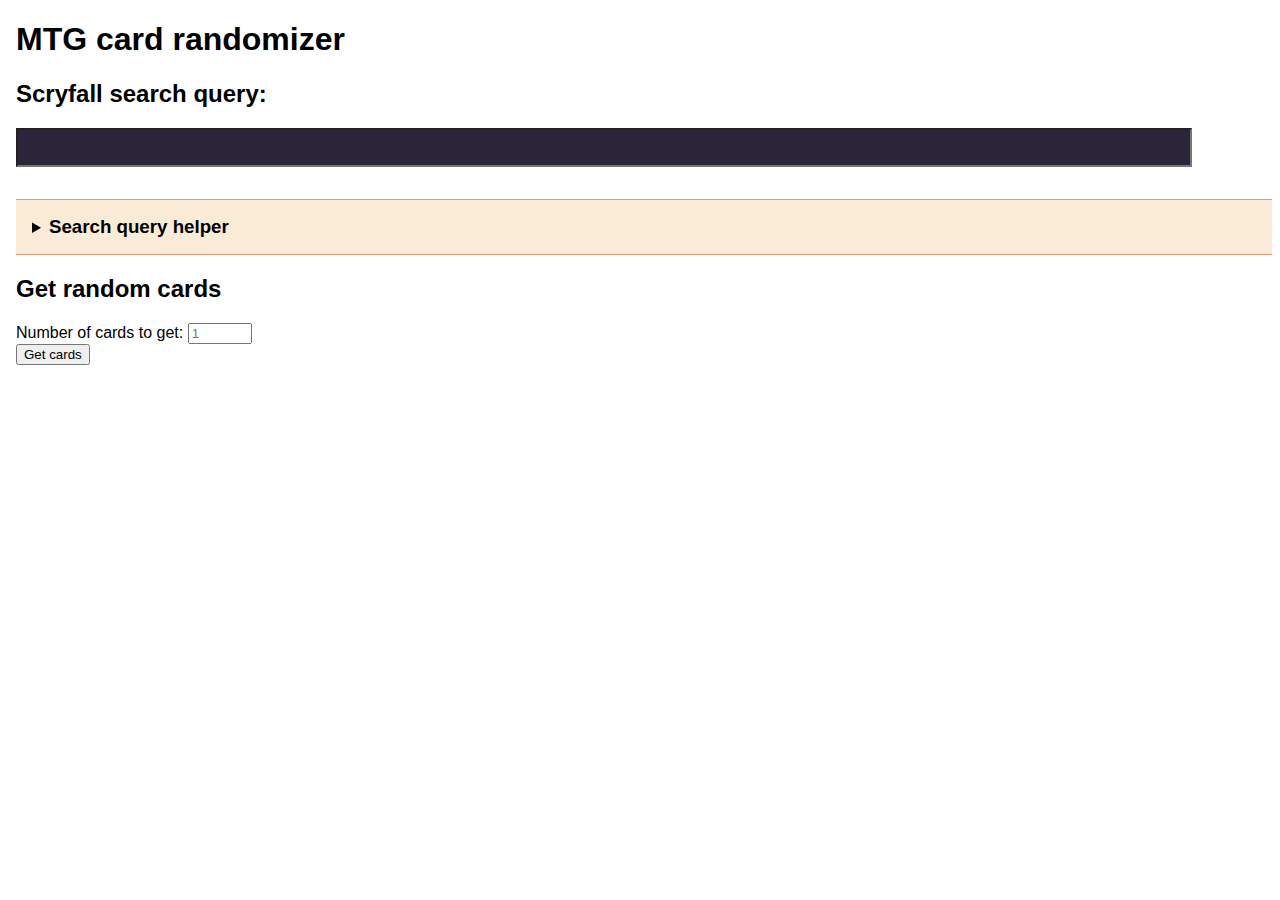
==== v1.html @ 47e3e37b "2022-06-26" ====
<!DOCTYPE html>
<html lang="en">
<head>
    <meta charset="UTF-8">
    <meta http-equiv="X-UA-Compatible" content="IE=edge">
    <meta name="viewport" content="width=device-width, initial-scale=1.0">
    <title>MTG card randomizer</title>
    <link rel="stylesheet" href="style.css">
    <!-- <script src="js.js"></script> -->
</head>
<body>
    <h1>MTG card randomizer</h1>
    
    <h2>Scryfall search query:</h2>

    <input type="text" list="exp-list" id="scryfall-api-search-query" name="scryfall-exp"></input>
    <datalist id="exp-list">
        <option>set:leb -(t:land legal:standard)</option>
    </datalist>

    <div class="helper">
        <details>
            <summary class="clickable">
                <h3 style="display: inline;">Search query helper</h3>
            </summary>

            <div class="helper-links">
                <a href="https://scryfall.com/docs/syntax">Scryfall Search Reference</a>
            </div>

            <section class="helper-set">
                <h4>Set(s)</h4>
            
                <div class="option">
                    <label>Set code</label>
                    <input type="text" list="set-list" id="set" name="set">
                    <datalist id="set-list">
                        <option>tunf</option><option>unf</option><option>snc</option><option>phed</option><option>pw22</option><option>slx</option><option>pl22</option><option>pneo</option><option>tneo</option><option>nec</option><option>neo</option><option>tnec</option><option>cc2</option><option>dbl</option><option>p22</option><option>y22</option><option>pvow</option><option>ovoc</option><option>tvow</option><option>tvoc</option><option>mvow</option><option>svow</option><option>vow</option><option>avow</option><option>voc</option><option>q06</option><option>smid</option><option>tmid</option><option>tmic</option><option>amid</option><option>pmid</option><option>mic</option><option>omic</option><option>mid</option><option>j21</option><option>cmb2</option><option>htr20</option><option>pafr</option><option>oafc</option><option>afc</option><option>aafr</option><option>tafr</option><option>tafc</option><option>mafr</option><option>afr</option><option>plg21</option><option>pmh2</option><option>mmh2</option><option>h1r</option><option>pw21</option><option>amh2</option><option>mh2</option><option>tmh2</option><option>ha5</option><option>pstx</option><option>tc21</option><option>tstx</option><option>sstx</option><option>mstx</option><option>sta</option><option>c21</option><option>astx</option><option>stx</option><option>oc21</option><option>tsr</option><option>ttsr</option><option>ha4</option><option>pkhm</option><option>mkhm</option><option>skhm</option><option>khm</option><option>akhm</option><option>tkhc</option><option>tkhm</option><option>khc</option><option>pl21</option><option>pf21</option><option>pj21</option><option>cc1</option><option>tcmr</option><option>cmr</option><option>klr</option><option>plist</option><option>pznr</option><option>tznc</option><option>zne</option><option>sznr</option><option>znr</option><option>aznr</option><option>mznr</option><option>znc</option><option>tznr</option><option>anb</option><option>akr</option><option>2xm</option><option>t2xm</option><option>htr19</option><option>ajmp</option><option>jmp</option><option>pm21</option><option>tm21</option><option>m21</option><option>ss3</option><option>fjmp</option><option>slu</option><option>ha3</option><option>plg20</option><option>piko</option><option>tiko</option><option>iko</option><option>oc20</option><option>c20</option><option>tc20</option><option>ha2</option><option>fmb1</option><option>tund</option><option>und</option><option>pthb</option><option>tthb</option><option>thb</option><option>j20</option><option>pf20</option><option>sld</option><option>ha1</option><option>tgn2</option><option>gn2</option><option>cmb1</option><option>mb1</option><option>ptg</option><option>peld</option><option>eld</option><option>teld</option><option>oc19</option><option>c19</option><option>tc19</option><option>htr18</option><option>ps19</option><option>tm20</option><option>ppp1</option><option>pm20</option><option>m20</option><option>ss2</option><option>pmh1</option><option>mh1</option><option>amh1</option><option>tmh1</option><option>pwar</option><option>twar</option><option>war</option><option>j19</option><option>prw2</option><option>gk2</option><option>tgk2</option><option>prna</option><option>rna</option><option>trna</option><option>pf19</option><option>opca</option><option>puma</option><option>uma</option><option>tuma</option><option>gnt</option><option>g18</option><option>prwk</option><option>tgk1</option><option>gk1</option><option>tgrn</option><option>pgrn</option><option>grn</option><option>tmed</option><option>med</option><option>oc18</option><option>c18</option><option>tc18</option><option>htr17</option><option>ps18</option><option>xana</option><option>ana</option><option>pana</option><option>oana</option><option>pm19</option><option>tm19</option><option>m19</option><option>pss3</option><option>gs1</option><option>ss1</option><option>pbbd</option><option>tbbd</option><option>bbd</option><option>tcm2</option><option>cm2</option><option>pdom</option><option>dom</option><option>tdom</option><option>ddu</option><option>tddu</option><option>a25</option><option>ta25</option><option>plny</option><option>pnat</option><option>trix</option><option>prix</option><option>rix</option><option>j18</option><option>f18</option><option>pust</option><option>tust</option><option>ust</option><option>tima</option><option>v17</option><option>pxtc</option><option>e02</option><option>ima</option><option>ddt</option><option>tddt</option><option>g17</option><option>pxln</option><option>xln</option><option>txln</option><option>pss2</option><option>h17</option><option>htr16</option><option>te01</option><option>oc17</option><option>tc17</option><option>c17</option><option>ps17</option><option>phou</option><option>hou</option><option>thou</option><option>oe01</option><option>e01</option><option>tcma</option><option>cma</option><option>pakh</option><option>akh</option><option>takh</option><option>mp2</option><option>w17</option><option>dds</option><option>tdds</option><option>tmm3</option><option>mm3</option><option>paer</option><option>taer</option><option>aer</option><option>l17</option><option>j17</option><option>f17</option><option>tpca</option><option>pca</option><option>pz2</option><option>oc16</option><option>c16</option><option>tc16</option><option>ps16</option><option>pkld</option><option>kld</option><option>tkld</option><option>mps</option><option>ddr</option><option>cn2</option><option>tcn2</option><option>v16</option><option>pemn</option><option>emn</option><option>temn</option><option>tema</option><option>ema</option><option>psoi</option><option>tsoi</option><option>soi</option><option>w16</option><option>ddq</option><option>togw</option><option>ogw</option><option>pogw</option><option>l16</option><option>j16</option><option>f16</option><option>pz1</option><option>tc15</option><option>c15</option><option>oc15</option><option>tbfz</option><option>pbfz</option><option>bfz</option><option>pss1</option><option>exp</option><option>ddp</option><option>v15</option><option>cp3</option><option>pori</option><option>tori</option><option>ori</option><option>ps15</option><option>mm2</option><option>tmm2</option><option>tpr</option><option>ptkdf</option><option>pdtk</option><option>tdtk</option><option>dtk</option><option>ddo</option><option>pfrf</option><option>cp2</option><option>tfrf</option><option>frf</option><option>ugin</option><option>l15</option><option>j15</option><option>f15</option><option>tjvc</option><option>tdvd</option><option>tgvl</option><option>gvl</option><option>evg</option><option>jvc</option><option>dvd</option><option>tevg</option><option>oc14</option><option>tc14</option><option>c14</option><option>pktk</option><option>tktk</option><option>ktk</option><option>ddn</option><option>v14</option><option>m15</option><option>tm15</option><option>cp1</option><option>pm15</option><option>ppc1</option><option>ps14</option><option>vma</option><option>pcns</option><option>tcns</option><option>cns</option><option>tmd1</option><option>md1</option><option>tdag</option><option>tjou</option><option>jou</option><option>thp3</option><option>pjou</option><option>tddm</option><option>ddm</option><option>tbth</option><option>tbng</option><option>bng</option><option>thp2</option><option>pbng</option><option>pdp15</option><option>pi14</option><option>l14</option><option>j14</option><option>f14</option><option>oc13</option><option>c13</option><option>tfth</option><option>thp1</option><option>tths</option><option>ths</option><option>pths</option><option>ddl</option><option>tddl</option><option>v13</option><option>tm14</option><option>m14</option><option>pm14</option><option>psdc</option><option>tmma</option><option>mma</option><option>dgm</option><option>tdgm</option><option>pdgm</option><option>pwcq</option><option>tddk</option><option>ddk</option><option>gtc</option><option>tgtc</option><option>pgtc</option><option>pdp14</option><option>pi13</option><option>l13</option><option>f13</option><option>j13</option><option>ocm1</option><option>cm1</option><option>rtr</option><option>prtr</option><option>trtr</option><option>tddj</option><option>ddj</option><option>v12</option><option>tm13</option><option>m13</option><option>pm13</option><option>opc2</option><option>pc2</option><option>tavr</option><option>avr</option><option>phel</option><option>pavr</option><option>tddi</option><option>ddi</option><option>dka</option><option>tdka</option><option>pdka</option><option>pidw</option><option>pw12</option><option>pdp13</option><option>l12</option><option>j12</option><option>f12</option><option>pd3</option><option>isd</option><option>tisd</option><option>pisd</option><option>tddh</option><option>ddh</option><option>v11</option><option>m12</option><option>tm12</option><option>pm12</option><option>ocmd</option><option>cmd</option><option>pcmd</option><option>td2</option><option>nph</option><option>tnph</option><option>pnph</option><option>tddg</option><option>ddg</option><option>tmbs</option><option>mbs</option><option>pmbs</option><option>me4</option><option>pmps11</option><option>pdp12</option><option>pw11</option><option>g11</option><option>ps11</option><option>f11</option><option>olgc</option><option>p11</option><option>pd2</option><option>td0</option><option>som</option><option>tsom</option><option>psom</option><option>ddf</option><option>tddf</option><option>v10</option><option>tm11</option><option>m11</option><option>pm11</option><option>oarc</option><option>arc</option><option>parc</option><option>dpa</option><option>proe</option><option>roe</option><option>troe</option><option>tdde</option><option>dde</option><option>pwwk</option><option>wwk</option><option>twwk</option><option>pdp10</option><option>pw10</option><option>pmps10</option><option>p10</option><option>f10</option><option>g10</option><option>h09</option><option>ddd</option><option>tddd</option><option>pzen</option><option>tzen</option><option>zen</option><option>me3</option><option>ohop</option><option>hop</option><option>phop</option><option>v09</option><option>tm10</option><option>m10</option><option>pm10</option><option>parb</option><option>arb</option><option>tarb</option><option>ddc</option><option>tddc</option><option>purl</option><option>pcon</option><option>con</option><option>tcon</option><option>pbook</option><option>pw09</option><option>pdtp</option><option>pmps09</option><option>p09</option><option>g09</option><option>f09</option><option>dd2</option><option>tdd2</option><option>pala</option><option>ala</option><option>tala</option><option>pwpn</option><option>me2</option><option>drb</option><option>peve</option><option>teve</option><option>eve</option><option>pshm</option><option>tshm</option><option>shm</option><option>p15a</option><option>pmor</option><option>tmor</option><option>mor</option><option>pmps08</option><option>pg08</option><option>f08</option><option>g08</option><option>p08</option><option>dd1</option><option>tdd1</option><option>plrw</option><option>lrw</option><option>tlrw</option><option>me1</option><option>psum</option><option>10e</option><option>p10e</option><option>t10e</option><option>pfut</option><option>fut</option><option>pgpx</option><option>ppro</option><option>pplc</option><option>plc</option><option>pres</option><option>pg07</option><option>pmps07</option><option>p07</option><option>f07</option><option>g07</option><option>hho</option><option>ptsp</option><option>tsb</option><option>tsp</option><option>pcsp</option><option>csp</option><option>cst</option><option>pdis</option><option>dis</option><option>pcmp</option><option>pgpt</option><option>gpt</option><option>pal06</option><option>pmps06</option><option>pjas</option><option>g06</option><option>f06</option><option>p06</option><option>pgtw</option><option>phuk</option><option>p2hg</option><option>prav</option><option>rav</option><option>psal</option><option>p9ed</option><option>9ed</option><option>psok</option><option>sok</option><option>pbok</option><option>bok</option><option>pal05</option><option>pmps</option><option>pjse</option><option>g05</option><option>f05</option><option>p05</option><option>punh</option><option>unh</option><option>pchk</option><option>chk</option><option>wc04</option><option>pdst</option><option>pmrd</option><option>p5dn</option><option>5dn</option><option>dst</option><option>pal04</option><option>f04</option><option>p04</option><option>g04</option><option>mrd</option><option>wc03</option><option>p8ed</option><option>8ed</option><option>pscg</option><option>scg</option><option>pons</option><option>plgn</option><option>lgn</option><option>pmoa</option><option>pjjt</option><option>pal03</option><option>g03</option><option>f03</option><option>ovnt</option><option>p03</option><option>ons</option><option>wc02</option><option>phj</option><option>prm</option><option>pjud</option><option>jud</option><option>ptor</option><option>tor</option><option>pal02</option><option>pr2</option><option>g02</option><option>f02</option><option>dkm</option><option>pody</option><option>ody</option><option>wc01</option><option>psdg</option><option>papc</option><option>apc</option><option>7ed</option><option>ppls</option><option>pls</option><option>pal01</option><option>g01</option><option>mpr</option><option>f01</option><option>pinv</option><option>inv</option><option>btd</option><option>wc00</option><option>ppcy</option><option>pcy</option><option>s00</option><option>pnem</option><option>nem</option><option>pelp</option><option>pal00</option><option>fnm</option><option>g00</option><option>psus</option><option>brb</option><option>pmmq</option><option>mmq</option><option>pwos</option><option>wc99</option><option>pwor</option><option>pgru</option><option>ptk</option><option>pptk</option><option>s99</option><option>puds</option><option>uds</option><option>6ed</option><option>pulg</option><option>ulg</option><option>pal99</option><option>g99</option><option>ath</option><option>pusg</option><option>usg</option><option>palp</option><option>wc98</option><option>tugl</option><option>ugl</option><option>p02</option><option>pexo</option><option>exo</option><option>psth</option><option>sth</option><option>jgp</option><option>ptmp</option><option>tmp</option><option>wc97</option><option>wth</option><option>ppod</option><option>pvan</option><option>por</option><option>pmic</option><option>past</option><option>5ed</option><option>vis</option><option>itp</option><option>mgb</option><option>mir</option><option>pred</option><option>pcel</option><option>parl</option><option>rqs</option><option>all</option><option>ptc</option><option>hml</option><option>rin</option><option>ren</option><option>chr</option><option>ice</option><option>4bb</option><option>4ed</option><option>plgm</option><option>pmei</option><option>fem</option><option>phpr</option><option>drk</option><option>pdrc</option><option>sum</option><option>leg</option><option>fbb</option><option>3ed</option><option>atq</option><option>arn</option><option>cei</option><option>ced</option><option>2ed</option><option>leb</option><option>lea</option>
                    </datalist>
                </div>
            
                <button type="button" onclick="getexp()">Get expression</button>
            </section>
            
        </details>

    </div>

    <section class="random-gen">
        <h2>Get random cards</h2>
        <label>Number of cards to get: </label>
        <input type="number" id="random-gen-ammount" name="random-gen-ammount" placeholder="1" min="1" max="128">

        <br>
        <button type="button" onclick="getCards()" id="random-gen-get">Get cards</button>

    </section>

    <section class="draft-gen">

    </section>
</body>
</html>
---- style.css ----
body {
    font-family: sans-serif;
    margin-left: 1rem;
}

#scryfall-api-search-query {
    width: 90vw;
    overflow: auto;
    white-space: nowrap;
    padding: 10px;
    position: sticky;
    top: 10px;
    background-color: #2b253a;
    color: white;
    font-family: monospace;
}

#random-gen-number {
    width: 64px;
}

.helper {
    background-color: antiquewhite;
    margin-top: 2rem;
    padding: 1rem 0 1rem 1rem;
    border: solid 1px darksalmon;
    border-left: 0;
    border-right: 0;
}

.helper-links {
    padding-top: 1rem;
}

.clickable {
    cursor: pointer;
}
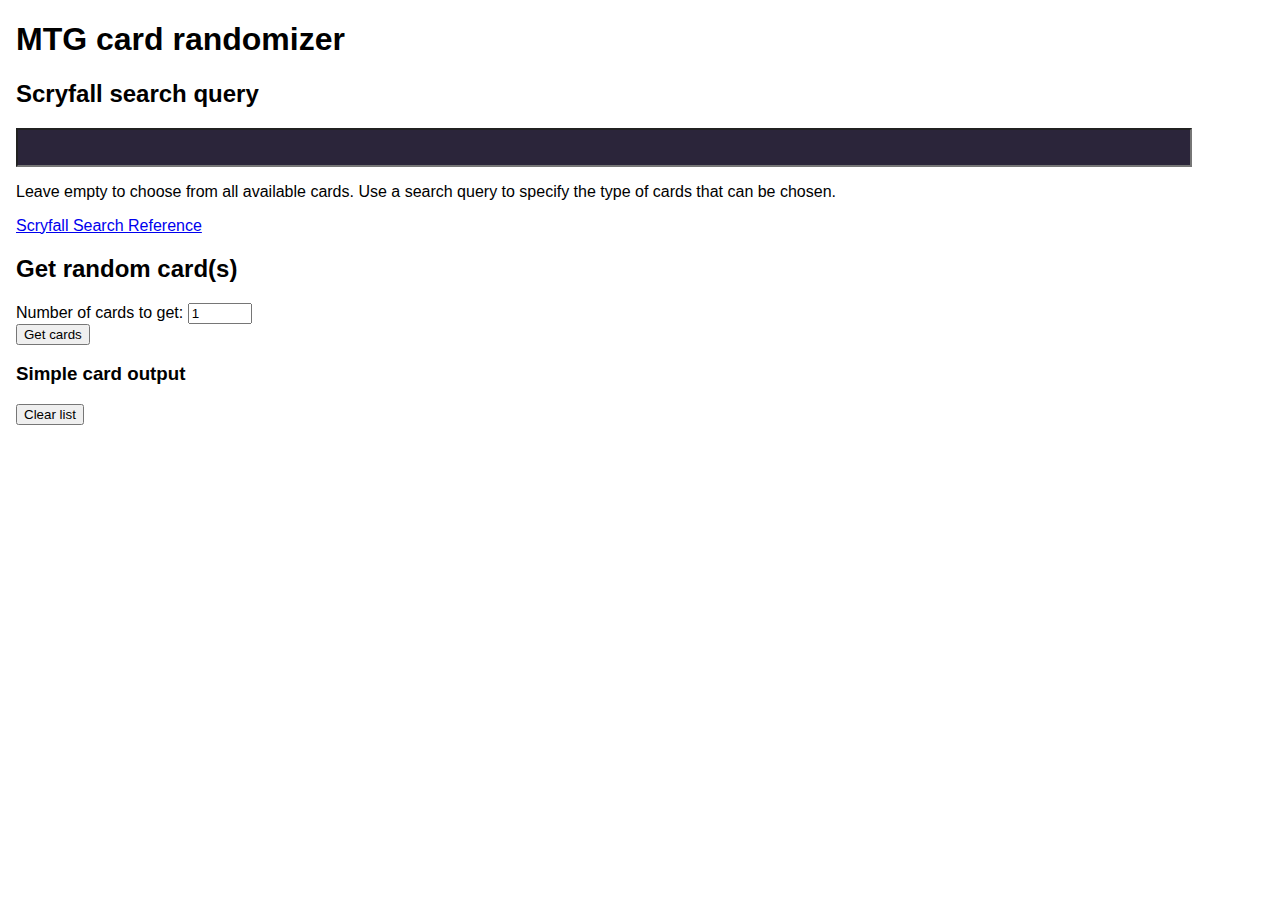
==== commit 0e92d4ff: "search query works now" ====
--- a/v1.html
+++ b/v1.html
@@ -6,58 +6,38 @@
     <meta name="viewport" content="width=device-width, initial-scale=1.0">
     <title>MTG card randomizer</title>
     <link rel="stylesheet" href="style.css">
-    <!-- <script src="js.js"></script> -->
+    <script src="js.js"></script>
 </head>
 <body>
     <h1>MTG card randomizer</h1>
     
-    <h2>Scryfall search query:</h2>
+    <h2>Scryfall search query</h2>
 
     <input type="text" list="exp-list" id="scryfall-api-search-query" name="scryfall-exp"></input>
     <datalist id="exp-list">
         <option>set:leb -(t:land legal:standard)</option>
     </datalist>
 
-    <div class="helper">
-        <details>
-            <summary class="clickable">
-                <h3 style="display: inline;">Search query helper</h3>
-            </summary>
+    <p>Leave empty to choose from all available cards. Use a search query to specify the type of cards that can be chosen.</p>
 
-            <div class="helper-links">
-                <a href="https://scryfall.com/docs/syntax">Scryfall Search Reference</a>
-            </div>
+    <p><a href="https://scryfall.com/docs/syntax" target="_blank" rel="noopener noreferrer">Scryfall Search Reference</a></p>
 
-            <section class="helper-set">
-                <h4>Set(s)</h4>
-            
-                <div class="option">
-                    <label>Set code</label>
-                    <input type="text" list="set-list" id="set" name="set">
-                    <datalist id="set-list">
-                        <option>tunf</option><option>unf</option><option>snc</option><option>phed</option><option>pw22</option><option>slx</option><option>pl22</option><option>pneo</option><option>tneo</option><option>nec</option><option>neo</option><option>tnec</option><option>cc2</option><option>dbl</option><option>p22</option><option>y22</option><option>pvow</option><option>ovoc</option><option>tvow</option><option>tvoc</option><option>mvow</option><option>svow</option><option>vow</option><option>avow</option><option>voc</option><option>q06</option><option>smid</option><option>tmid</option><option>tmic</option><option>amid</option><option>pmid</option><option>mic</option><option>omic</option><option>mid</option><option>j21</option><option>cmb2</option><option>htr20</option><option>pafr</option><option>oafc</option><option>afc</option><option>aafr</option><option>tafr</option><option>tafc</option><option>mafr</option><option>afr</option><option>plg21</option><option>pmh2</option><option>mmh2</option><option>h1r</option><option>pw21</option><option>amh2</option><option>mh2</option><option>tmh2</option><option>ha5</option><option>pstx</option><option>tc21</option><option>tstx</option><option>sstx</option><option>mstx</option><option>sta</option><option>c21</option><option>astx</option><option>stx</option><option>oc21</option><option>tsr</option><option>ttsr</option><option>ha4</option><option>pkhm</option><option>mkhm</option><option>skhm</option><option>khm</option><option>akhm</option><option>tkhc</option><option>tkhm</option><option>khc</option><option>pl21</option><option>pf21</option><option>pj21</option><option>cc1</option><option>tcmr</option><option>cmr</option><option>klr</option><option>plist</option><option>pznr</option><option>tznc</option><option>zne</option><option>sznr</option><option>znr</option><option>aznr</option><option>mznr</option><option>znc</option><option>tznr</option><option>anb</option><option>akr</option><option>2xm</option><option>t2xm</option><option>htr19</option><option>ajmp</option><option>jmp</option><option>pm21</option><option>tm21</option><option>m21</option><option>ss3</option><option>fjmp</option><option>slu</option><option>ha3</option><option>plg20</option><option>piko</option><option>tiko</option><option>iko</option><option>oc20</option><option>c20</option><option>tc20</option><option>ha2</option><option>fmb1</option><option>tund</option><option>und</option><option>pthb</option><option>tthb</option><option>thb</option><option>j20</option><option>pf20</option><option>sld</option><option>ha1</option><option>tgn2</option><option>gn2</option><option>cmb1</option><option>mb1</option><option>ptg</option><option>peld</option><option>eld</option><option>teld</option><option>oc19</option><option>c19</option><option>tc19</option><option>htr18</option><option>ps19</option><option>tm20</option><option>ppp1</option><option>pm20</option><option>m20</option><option>ss2</option><option>pmh1</option><option>mh1</option><option>amh1</option><option>tmh1</option><option>pwar</option><option>twar</option><option>war</option><option>j19</option><option>prw2</option><option>gk2</option><option>tgk2</option><option>prna</option><option>rna</option><option>trna</option><option>pf19</option><option>opca</option><option>puma</option><option>uma</option><option>tuma</option><option>gnt</option><option>g18</option><option>prwk</option><option>tgk1</option><option>gk1</option><option>tgrn</option><option>pgrn</option><option>grn</option><option>tmed</option><option>med</option><option>oc18</option><option>c18</option><option>tc18</option><option>htr17</option><option>ps18</option><option>xana</option><option>ana</option><option>pana</option><option>oana</option><option>pm19</option><option>tm19</option><option>m19</option><option>pss3</option><option>gs1</option><option>ss1</option><option>pbbd</option><option>tbbd</option><option>bbd</option><option>tcm2</option><option>cm2</option><option>pdom</option><option>dom</option><option>tdom</option><option>ddu</option><option>tddu</option><option>a25</option><option>ta25</option><option>plny</option><option>pnat</option><option>trix</option><option>prix</option><option>rix</option><option>j18</option><option>f18</option><option>pust</option><option>tust</option><option>ust</option><option>tima</option><option>v17</option><option>pxtc</option><option>e02</option><option>ima</option><option>ddt</option><option>tddt</option><option>g17</option><option>pxln</option><option>xln</option><option>txln</option><option>pss2</option><option>h17</option><option>htr16</option><option>te01</option><option>oc17</option><option>tc17</option><option>c17</option><option>ps17</option><option>phou</option><option>hou</option><option>thou</option><option>oe01</option><option>e01</option><option>tcma</option><option>cma</option><option>pakh</option><option>akh</option><option>takh</option><option>mp2</option><option>w17</option><option>dds</option><option>tdds</option><option>tmm3</option><option>mm3</option><option>paer</option><option>taer</option><option>aer</option><option>l17</option><option>j17</option><option>f17</option><option>tpca</option><option>pca</option><option>pz2</option><option>oc16</option><option>c16</option><option>tc16</option><option>ps16</option><option>pkld</option><option>kld</option><option>tkld</option><option>mps</option><option>ddr</option><option>cn2</option><option>tcn2</option><option>v16</option><option>pemn</option><option>emn</option><option>temn</option><option>tema</option><option>ema</option><option>psoi</option><option>tsoi</option><option>soi</option><option>w16</option><option>ddq</option><option>togw</option><option>ogw</option><option>pogw</option><option>l16</option><option>j16</option><option>f16</option><option>pz1</option><option>tc15</option><option>c15</option><option>oc15</option><option>tbfz</option><option>pbfz</option><option>bfz</option><option>pss1</option><option>exp</option><option>ddp</option><option>v15</option><option>cp3</option><option>pori</option><option>tori</option><option>ori</option><option>ps15</option><option>mm2</option><option>tmm2</option><option>tpr</option><option>ptkdf</option><option>pdtk</option><option>tdtk</option><option>dtk</option><option>ddo</option><option>pfrf</option><option>cp2</option><option>tfrf</option><option>frf</option><option>ugin</option><option>l15</option><option>j15</option><option>f15</option><option>tjvc</option><option>tdvd</option><option>tgvl</option><option>gvl</option><option>evg</option><option>jvc</option><option>dvd</option><option>tevg</option><option>oc14</option><option>tc14</option><option>c14</option><option>pktk</option><option>tktk</option><option>ktk</option><option>ddn</option><option>v14</option><option>m15</option><option>tm15</option><option>cp1</option><option>pm15</option><option>ppc1</option><option>ps14</option><option>vma</option><option>pcns</option><option>tcns</option><option>cns</option><option>tmd1</option><option>md1</option><option>tdag</option><option>tjou</option><option>jou</option><option>thp3</option><option>pjou</option><option>tddm</option><option>ddm</option><option>tbth</option><option>tbng</option><option>bng</option><option>thp2</option><option>pbng</option><option>pdp15</option><option>pi14</option><option>l14</option><option>j14</option><option>f14</option><option>oc13</option><option>c13</option><option>tfth</option><option>thp1</option><option>tths</option><option>ths</option><option>pths</option><option>ddl</option><option>tddl</option><option>v13</option><option>tm14</option><option>m14</option><option>pm14</option><option>psdc</option><option>tmma</option><option>mma</option><option>dgm</option><option>tdgm</option><option>pdgm</option><option>pwcq</option><option>tddk</option><option>ddk</option><option>gtc</option><option>tgtc</option><option>pgtc</option><option>pdp14</option><option>pi13</option><option>l13</option><option>f13</option><option>j13</option><option>ocm1</option><option>cm1</option><option>rtr</option><option>prtr</option><option>trtr</option><option>tddj</option><option>ddj</option><option>v12</option><option>tm13</option><option>m13</option><option>pm13</option><option>opc2</option><option>pc2</option><option>tavr</option><option>avr</option><option>phel</option><option>pavr</option><option>tddi</option><option>ddi</option><option>dka</option><option>tdka</option><option>pdka</option><option>pidw</option><option>pw12</option><option>pdp13</option><option>l12</option><option>j12</option><option>f12</option><option>pd3</option><option>isd</option><option>tisd</option><option>pisd</option><option>tddh</option><option>ddh</option><option>v11</option><option>m12</option><option>tm12</option><option>pm12</option><option>ocmd</option><option>cmd</option><option>pcmd</option><option>td2</option><option>nph</option><option>tnph</option><option>pnph</option><option>tddg</option><option>ddg</option><option>tmbs</option><option>mbs</option><option>pmbs</option><option>me4</option><option>pmps11</option><option>pdp12</option><option>pw11</option><option>g11</option><option>ps11</option><option>f11</option><option>olgc</option><option>p11</option><option>pd2</option><option>td0</option><option>som</option><option>tsom</option><option>psom</option><option>ddf</option><option>tddf</option><option>v10</option><option>tm11</option><option>m11</option><option>pm11</option><option>oarc</option><option>arc</option><option>parc</option><option>dpa</option><option>proe</option><option>roe</option><option>troe</option><option>tdde</option><option>dde</option><option>pwwk</option><option>wwk</option><option>twwk</option><option>pdp10</option><option>pw10</option><option>pmps10</option><option>p10</option><option>f10</option><option>g10</option><option>h09</option><option>ddd</option><option>tddd</option><option>pzen</option><option>tzen</option><option>zen</option><option>me3</option><option>ohop</option><option>hop</option><option>phop</option><option>v09</option><option>tm10</option><option>m10</option><option>pm10</option><option>parb</option><option>arb</option><option>tarb</option><option>ddc</option><option>tddc</option><option>purl</option><option>pcon</option><option>con</option><option>tcon</option><option>pbook</option><option>pw09</option><option>pdtp</option><option>pmps09</option><option>p09</option><option>g09</option><option>f09</option><option>dd2</option><option>tdd2</option><option>pala</option><option>ala</option><option>tala</option><option>pwpn</option><option>me2</option><option>drb</option><option>peve</option><option>teve</option><option>eve</option><option>pshm</option><option>tshm</option><option>shm</option><option>p15a</option><option>pmor</option><option>tmor</option><option>mor</option><option>pmps08</option><option>pg08</option><option>f08</option><option>g08</option><option>p08</option><option>dd1</option><option>tdd1</option><option>plrw</option><option>lrw</option><option>tlrw</option><option>me1</option><option>psum</option><option>10e</option><option>p10e</option><option>t10e</option><option>pfut</option><option>fut</option><option>pgpx</option><option>ppro</option><option>pplc</option><option>plc</option><option>pres</option><option>pg07</option><option>pmps07</option><option>p07</option><option>f07</option><option>g07</option><option>hho</option><option>ptsp</option><option>tsb</option><option>tsp</option><option>pcsp</option><option>csp</option><option>cst</option><option>pdis</option><option>dis</option><option>pcmp</option><option>pgpt</option><option>gpt</option><option>pal06</option><option>pmps06</option><option>pjas</option><option>g06</option><option>f06</option><option>p06</option><option>pgtw</option><option>phuk</option><option>p2hg</option><option>prav</option><option>rav</option><option>psal</option><option>p9ed</option><option>9ed</option><option>psok</option><option>sok</option><option>pbok</option><option>bok</option><option>pal05</option><option>pmps</option><option>pjse</option><option>g05</option><option>f05</option><option>p05</option><option>punh</option><option>unh</option><option>pchk</option><option>chk</option><option>wc04</option><option>pdst</option><option>pmrd</option><option>p5dn</option><option>5dn</option><option>dst</option><option>pal04</option><option>f04</option><option>p04</option><option>g04</option><option>mrd</option><option>wc03</option><option>p8ed</option><option>8ed</option><option>pscg</option><option>scg</option><option>pons</option><option>plgn</option><option>lgn</option><option>pmoa</option><option>pjjt</option><option>pal03</option><option>g03</option><option>f03</option><option>ovnt</option><option>p03</option><option>ons</option><option>wc02</option><option>phj</option><option>prm</option><option>pjud</option><option>jud</option><option>ptor</option><option>tor</option><option>pal02</option><option>pr2</option><option>g02</option><option>f02</option><option>dkm</option><option>pody</option><option>ody</option><option>wc01</option><option>psdg</option><option>papc</option><option>apc</option><option>7ed</option><option>ppls</option><option>pls</option><option>pal01</option><option>g01</option><option>mpr</option><option>f01</option><option>pinv</option><option>inv</option><option>btd</option><option>wc00</option><option>ppcy</option><option>pcy</option><option>s00</option><option>pnem</option><option>nem</option><option>pelp</option><option>pal00</option><option>fnm</option><option>g00</option><option>psus</option><option>brb</option><option>pmmq</option><option>mmq</option><option>pwos</option><option>wc99</option><option>pwor</option><option>pgru</option><option>ptk</option><option>pptk</option><option>s99</option><option>puds</option><option>uds</option><option>6ed</option><option>pulg</option><option>ulg</option><option>pal99</option><option>g99</option><option>ath</option><option>pusg</option><option>usg</option><option>palp</option><option>wc98</option><option>tugl</option><option>ugl</option><option>p02</option><option>pexo</option><option>exo</option><option>psth</option><option>sth</option><option>jgp</option><option>ptmp</option><option>tmp</option><option>wc97</option><option>wth</option><option>ppod</option><option>pvan</option><option>por</option><option>pmic</option><option>past</option><option>5ed</option><option>vis</option><option>itp</option><option>mgb</option><option>mir</option><option>pred</option><option>pcel</option><option>parl</option><option>rqs</option><option>all</option><option>ptc</option><option>hml</option><option>rin</option><option>ren</option><option>chr</option><option>ice</option><option>4bb</option><option>4ed</option><option>plgm</option><option>pmei</option><option>fem</option><option>phpr</option><option>drk</option><option>pdrc</option><option>sum</option><option>leg</option><option>fbb</option><option>3ed</option><option>atq</option><option>arn</option><option>cei</option><option>ced</option><option>2ed</option><option>leb</option><option>lea</option>
-                    </datalist>
-                </div>
-            
-                <button type="button" onclick="getexp()">Get expression</button>
-            </section>
-            
-        </details>
+    <div class="random-gen">
+        <h2>Get random card(s)</h2>
+        <label>Number of cards to get: </label>
+        <input type="number" id="ammount" name="ammount" placeholder="1-128" min="1" max="128" value="1"><br>
+        <button type="button" onclick="getCards()" id="random-gen-get">Get cards</button>
 
     </div>
 
-    <section class="random-gen">
-        <h2>Get random cards</h2>
-        <label>Number of cards to get: </label>
-        <input type="number" id="random-gen-ammount" name="random-gen-ammount" placeholder="1" min="1" max="128">
+    <div>
+        <h3>Simple card output</h3>
 
-        <br>
-        <button type="button" onclick="getCards()" id="random-gen-get">Get cards</button>
+        <ul id="simple-card-output">
 
-    </section>
+        </ul>
 
-    <section class="draft-gen">
-
-    </section>
+        <button type="button" onclick='document.getElementById("simple-card-output").innerHTML = ""'>Clear list</button>
+    </div>
 </body>
 </html>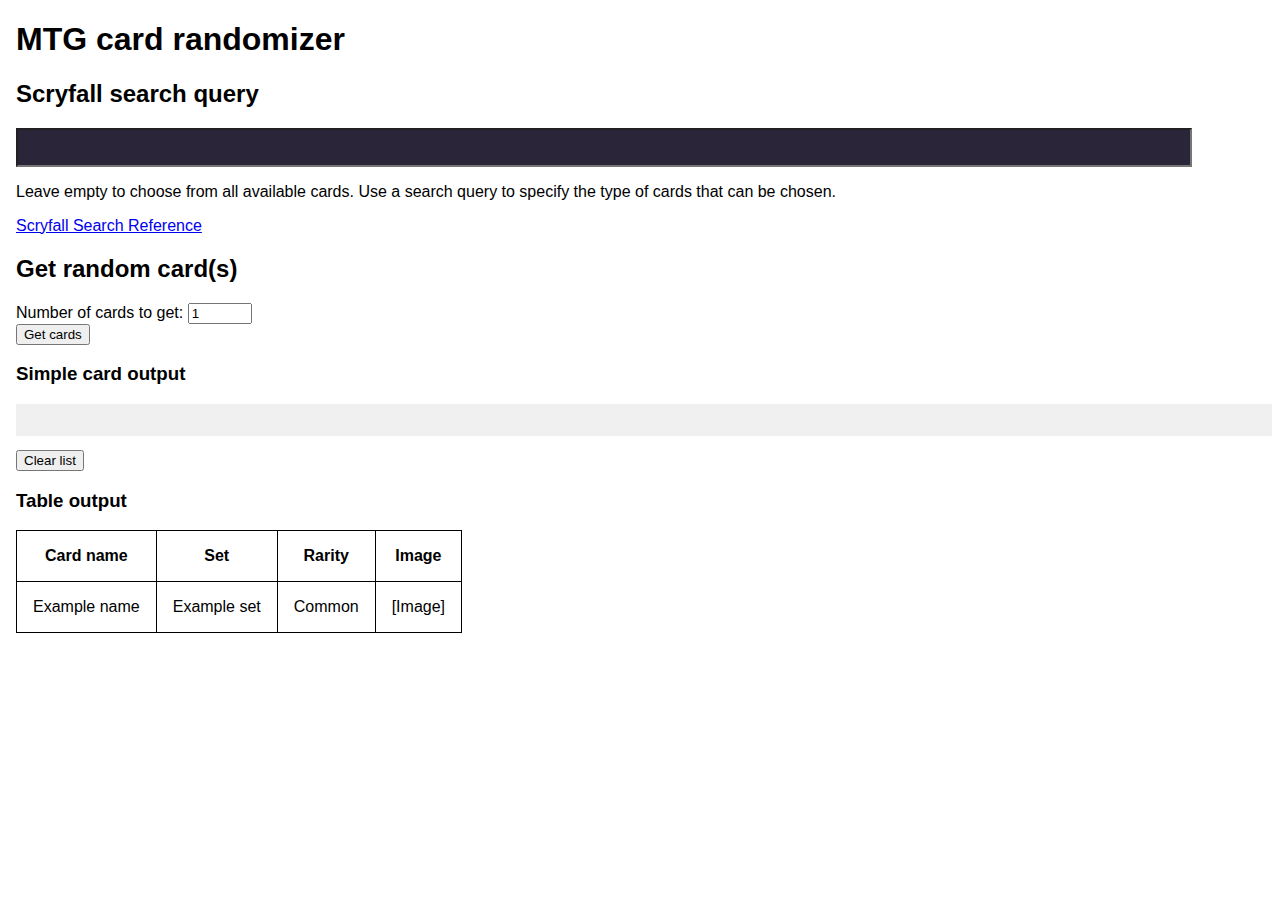
==== commit d360503a: "display cards in a table with an image" ====
--- a/v1.html
+++ b/v1.html
@@ -39,5 +39,26 @@
 
         <button type="button" onclick='document.getElementById("simple-card-output").innerHTML = ""'>Clear list</button>
     </div>
+
+    <div>
+        <h3>Table output</h3>
+
+        <table id="table-output">
+            <tr>
+                <th>Card name</th>
+                <th>Set</th>
+                <th>Rarity</th>
+                <th>Image</th>
+            </tr>
+            <tr>
+                <td>Example name</td>
+                <td>Example set</td>
+                <td>Common</td>
+                <td>[Image]</td>
+            </tr>
+        </table>
+
+
+    </div>
 </body>
 </html>--- a/style.css
+++ b/style.css
@@ -1,5 +1,5 @@
 body {
-    font-family: sans-serif;
+    font-family: Arial, Helvetica, sans-serif;
     margin-left: 1rem;
 }
 
@@ -15,23 +15,27 @@
     font-family: monospace;
 }
 
-#random-gen-number {
-    width: 64px;
+.clickable {
+    cursor: pointer;
 }
 
-.helper {
-    background-color: antiquewhite;
-    margin-top: 2rem;
-    padding: 1rem 0 1rem 1rem;
-    border: solid 1px darksalmon;
-    border-left: 0;
-    border-right: 0;
+button {
+    cursor: pointer;
 }
 
-.helper-links {
+#simple-card-output {
+    background-color: #f0f0f0;
+    font-size: 14px;
     padding-top: 1rem;
+    padding-bottom: 1rem;
 }
 
-.clickable {
-    cursor: pointer;
-}+.hidden {
+    display: none;
+}
+
+table, th, td {
+    border:1px solid black;
+    border-collapse: collapse;
+    padding: 1rem;
+  }
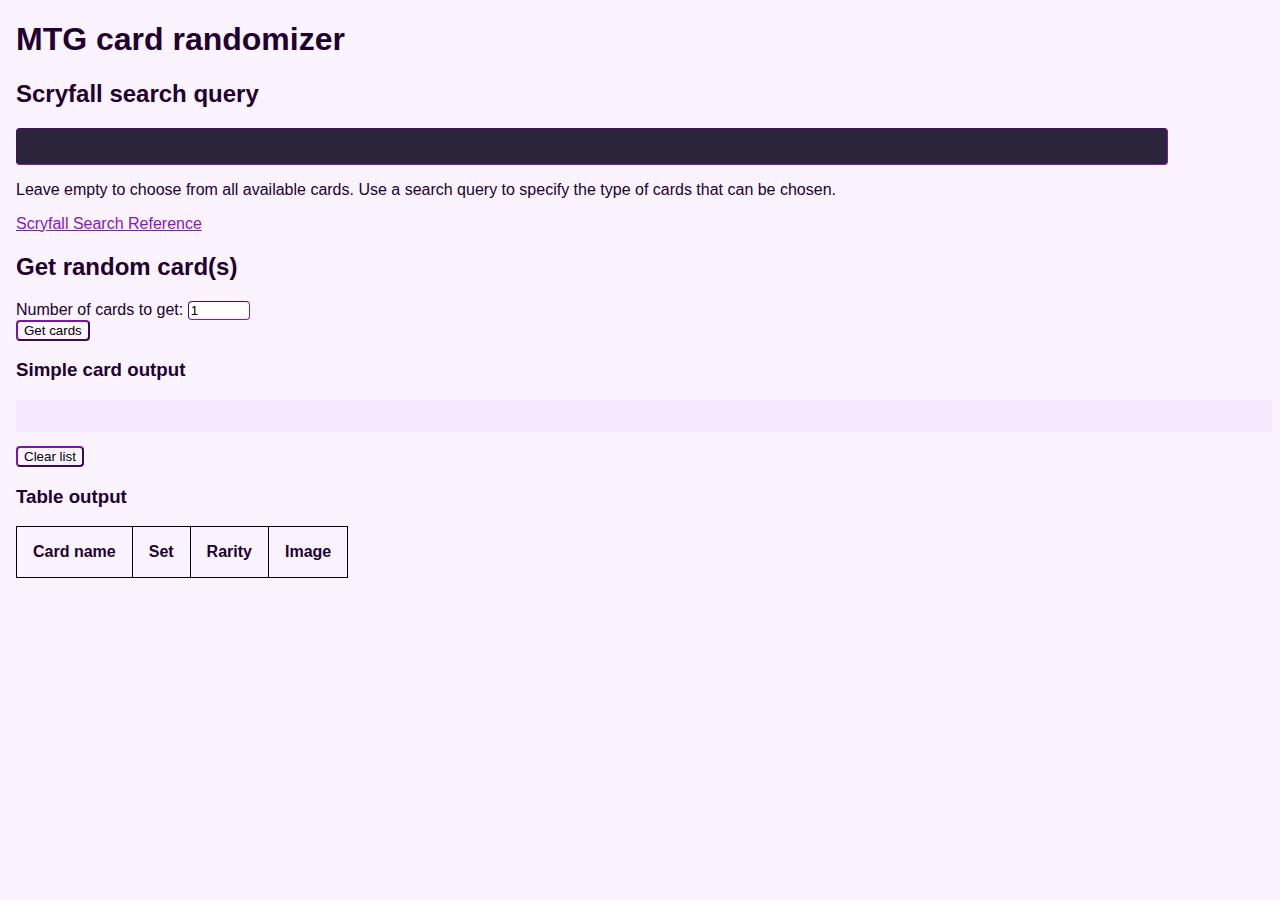
==== commit 2940ae26: "javascript disabled warning" ====
--- a/v1.html
+++ b/v1.html
@@ -6,10 +6,15 @@
     <meta name="viewport" content="width=device-width, initial-scale=1.0">
     <title>MTG card randomizer</title>
     <link rel="stylesheet" href="style.css">
-    <script src="js.js"></script>
+    <meta name="theme-color" content="#160020">
+    <script src="js.js" defer></script>
 </head>
 <body>
     <h1>MTG card randomizer</h1>
+
+    <div id="js-disabled-warning">
+        ⚠ Javascript is disabled or unsupported in this browser
+    </div>
     
     <h2>Scryfall search query</h2>
 
@@ -50,15 +55,14 @@
                 <th>Rarity</th>
                 <th>Image</th>
             </tr>
-            <tr>
-                <td>Example name</td>
-                <td>Example set</td>
-                <td>Common</td>
-                <td>[Image]</td>
-            </tr>
         </table>
 
 
     </div>
 </body>
+
+<script>
+    document.getElementById("js-disabled-warning").style.display = "none";
+</script>
+
 </html>--- a/style.css
+++ b/style.css
@@ -1,10 +1,40 @@
 body {
     font-family: Arial, Helvetica, sans-serif;
     margin-left: 1rem;
+    background-color: #fbf4ff;
+    color: #210030;
+}
+
+#js-disabled-warning {
+    display: inline-block;
+    color: black;
+    font-weight: bolder;
+    margin-bottom: 1em;
+    padding: .4rem 1.2rem;
+    border-radius: 5px;
+    background-color: #F0DB4F;
+    font-size: large;
+}
+
+:link, :visited {
+    color: #8816bd;
+}
+
+button {
+    background-color: #fbf4ff;
+    border-color: #7916a7;
+    border-width: 2px;
+    border-radius: 4px;
+}
+
+input {
+    border-width: 1.3px;
+    border-radius: 4px;
+    border-color: #8816bd;
 }
 
 #scryfall-api-search-query {
-    width: 90vw;
+    width: 90%;
     overflow: auto;
     white-space: nowrap;
     padding: 10px;
@@ -24,7 +54,7 @@
 }
 
 #simple-card-output {
-    background-color: #f0f0f0;
+    background-color: #f6e8ff;
     font-size: 14px;
     padding-top: 1rem;
     padding-bottom: 1rem;
@@ -39,3 +69,44 @@
     border-collapse: collapse;
     padding: 1rem;
   }
+
+@media only screen and (max-width: 490px) {
+    table, img {
+        font-size: 85%;
+        image-rendering: -moz-crisp-edges;
+        max-width: 96%;
+    }
+}
+
+@media (prefers-color-scheme: dark) {
+    body {
+        background-color: #0d0b11;
+        color: #cac8ce;
+    }
+    table, th, td {
+        border-color: #fdfdfd;
+    }
+    :link, :visited {
+        color: #cd87ee;
+    }
+    #simple-card-output {
+        background-color: #181520;
+    }
+    #scryfall-api-search-query {
+        border-color: #cd87ee;
+    }
+    button {
+        background-color: #0d0b11;
+        color: white;
+        border-color: #cd87ee;
+    }
+    input {
+        background-color: #0d0b11;
+        color: white;
+        border-color: #cd87ee;
+        border-top: 0;
+        border-left: 0;
+        border-right: 0;
+
+    }
+}
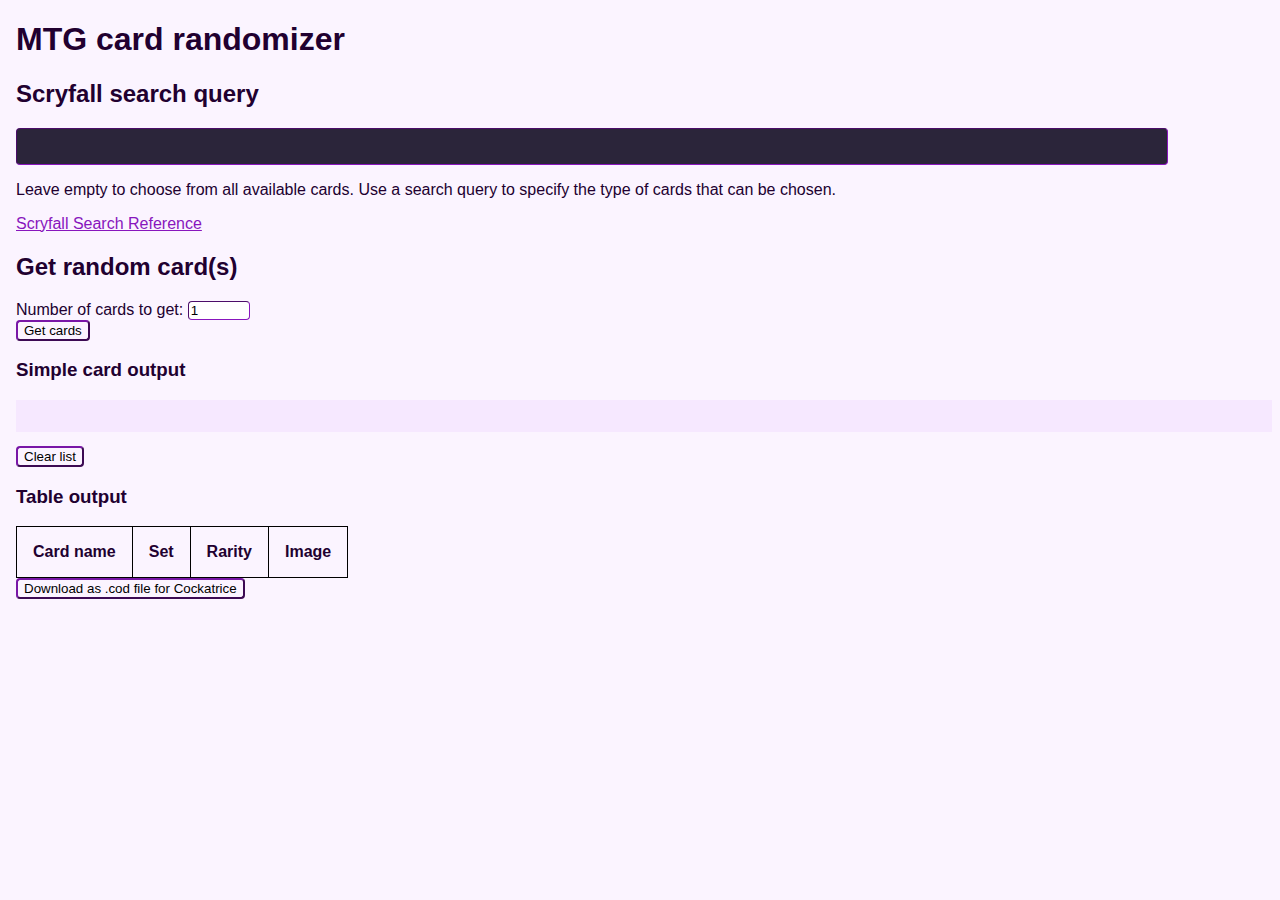
==== commit e7d1294a: "all good so far" ====
--- a/v1.html
+++ b/v1.html
@@ -7,7 +7,8 @@
     <title>MTG card randomizer</title>
     <link rel="stylesheet" href="style.css">
     <meta name="theme-color" content="#160020">
-    <script src="js.js" defer></script>
+    <link rel="shortcut icon" href="./favicon.png" type="image/png">
+    <script src="./main.js" type="module" defer></script>
 </head>
 <body>
     <h1>MTG card randomizer</h1>
@@ -31,7 +32,7 @@
         <h2>Get random card(s)</h2>
         <label>Number of cards to get: </label>
         <input type="number" id="ammount" name="ammount" placeholder="1-128" min="1" max="128" value="1"><br>
-        <button type="button" onclick="getCards()" id="random-gen-get">Get cards</button>
+        <button type="button" id="random-gen-get">Get cards</button>
 
     </div>
 
@@ -56,9 +57,11 @@
                 <th>Image</th>
             </tr>
         </table>
+    </div>
 
+    <button type="button" id="btn-download-cod">Download as .cod file for Cockatrice</button>
+    <!-- %LOCALAPPDATA%\Cockatrice\Cockatrice\decks -->
 
-    </div>
 </body>
 
 <script>
